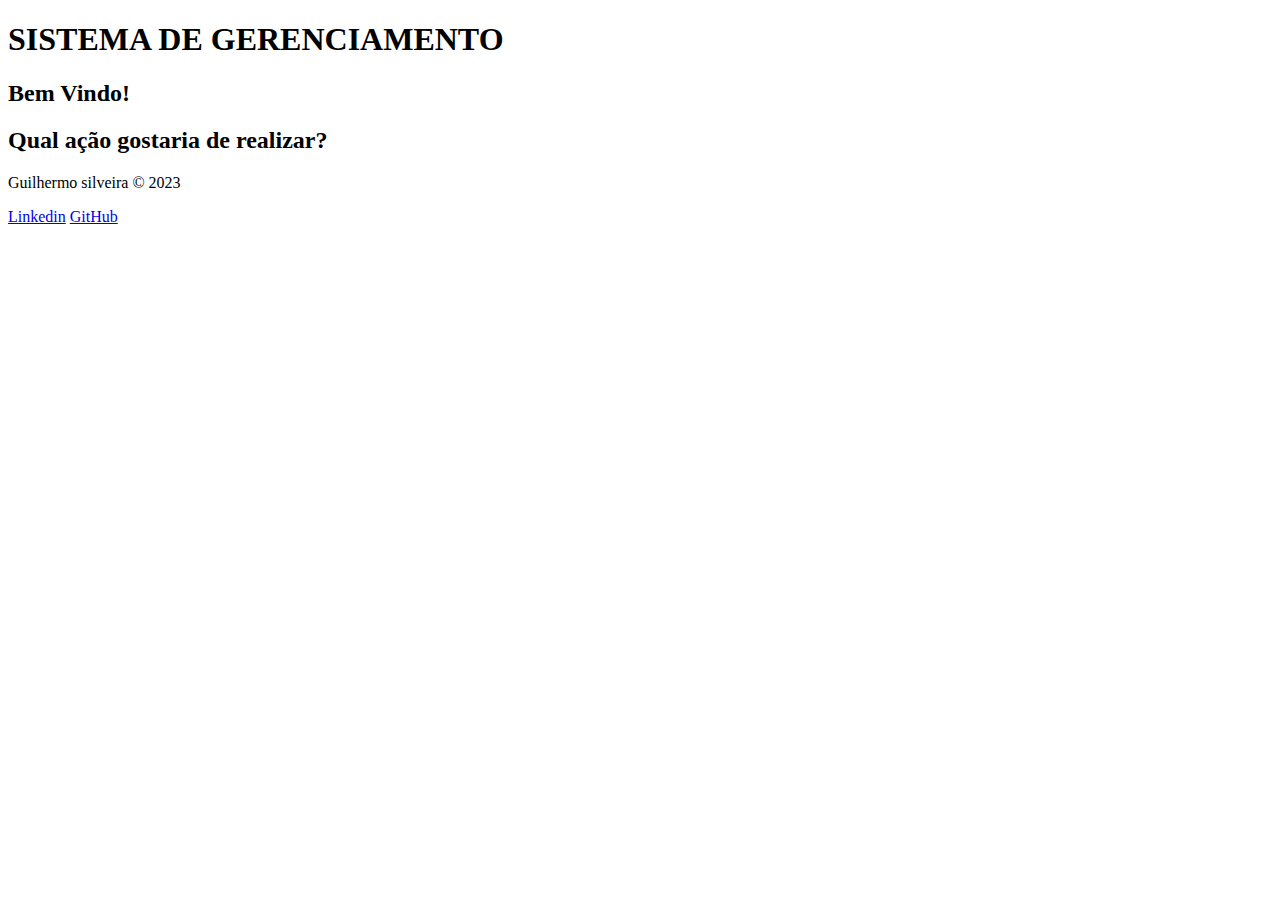
==== index.html @ 9b33eb0b "Add index.html" ====
<!--System.out.println("Olá, qual ação gostaria de realizar?");
            System.out.println("1 - Realizar venda");
            System.out.println("2 - Ir para o menu cliente");
            System.out.println("3 - Ir para o menu atendente");
            System.out.println("4 - Consultar o histórico de compras e de vendas");
            System.out.println("5 - Gerenciamento de Estoque");
            System.out.println("6 - Pedidos de Compra");
            System.out.println("7 - Sair do programa");-->

<!DOCTYPE html>
<html lang="pt-BR">
  <head>
    <meta charset="UTF-8" />
    <meta name="viewport" content="width=device-width, initial-scale=1.0" />
    <title>Document</title>
  </head>
  <body>
    <header>
      <h1>SISTEMA DE GERENCIAMENTO</h1>
      <h2>Bem Vindo!</h2>
      <h2>Qual ação gostaria de realizar?</h2>
    </header>
    <footer>
      <p class="copyright">
        <span class="bold">Guilhermo silveira</span>
        &copy; 2023
      </p>
      <a
        class="linkedin"
        href="https://www.linkedin.com/in/guilhermo-silveira-9a635522b/"
        >Linkedin</a
      >
      <a class="github" href="https://github.com/GuilhermoSilveira1">GitHub</a>
    </footer>
  </body>
</html>
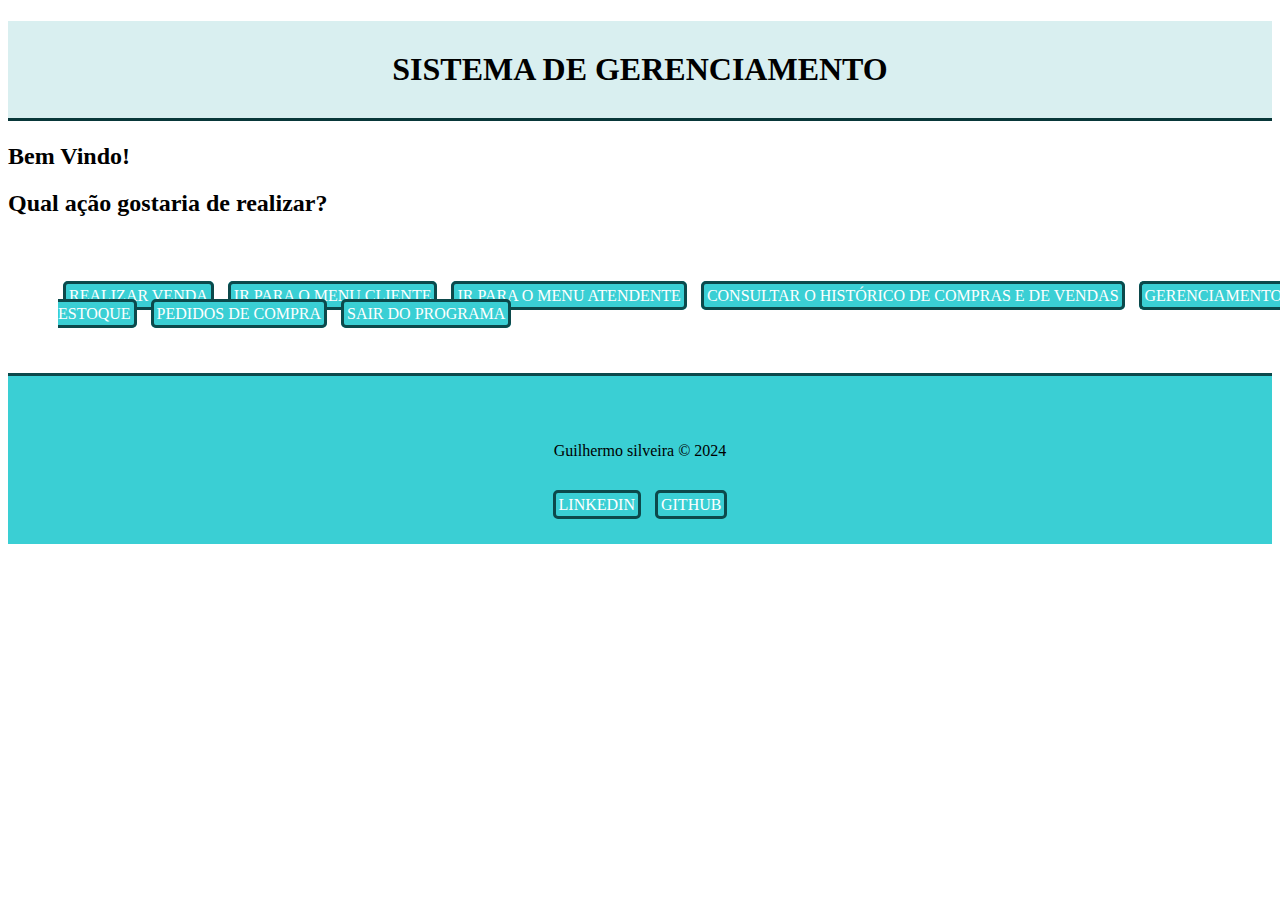
==== commit bf001b20: "Add other files" ====
--- a/index.html
+++ b/index.html
@@ -1,29 +1,36 @@
-<!--System.out.println("Olá, qual ação gostaria de realizar?");
-            System.out.println("1 - Realizar venda");
-            System.out.println("2 - Ir para o menu cliente");
-            System.out.println("3 - Ir para o menu atendente");
-            System.out.println("4 - Consultar o histórico de compras e de vendas");
-            System.out.println("5 - Gerenciamento de Estoque");
-            System.out.println("6 - Pedidos de Compra");
-            System.out.println("7 - Sair do programa");-->
-
 <!DOCTYPE html>
 <html lang="pt-BR">
   <head>
     <meta charset="UTF-8" />
     <meta name="viewport" content="width=device-width, initial-scale=1.0" />
-    <title>Document</title>
+    <link rel="stylesheet" href="/src/styles/styles.css" />
+    <title>Sistema do Supermercado</title>
   </head>
   <body>
     <header>
-      <h1>SISTEMA DE GERENCIAMENTO</h1>
+      <h1 class="titulo">SISTEMA DE GERENCIAMENTO</h1>
       <h2>Bem Vindo!</h2>
       <h2>Qual ação gostaria de realizar?</h2>
     </header>
+
+    <main class="container">
+      <div class="buttons">
+        <a href="/src/pages/venda.html">Realizar venda</a>
+        <a href="/src/pages/clientes.html">Ir para o menu cliente</a>
+        <a href="/src/pages/atendentes.html">Ir para o menu atendente</a>
+        <a href="/src/pages/historico.html"
+          >Consultar o histórico de compras e de vendas</a
+        >
+        <a href="/src/pages/estoque.html">Gerenciamento de Estoque</a>
+        <a href="/src/pages/pedidosCompra.html">Pedidos de Compra</a>
+        <a>Sair do programa</a>
+      </div>
+    </main>
+
     <footer>
       <p class="copyright">
         <span class="bold">Guilhermo silveira</span>
-        &copy; 2023
+        &copy; 2024
       </p>
       <a
         class="linkedin"
--- a/src/styles/styles.css
+++ b/src/styles/styles.css
@@ -0,0 +1,71 @@
+.titulo {
+  text-align: center;
+  padding: 30px;
+  border-bottom: 3px solid #083739;
+  background-color: #d9eff0;
+}
+
+footer {
+  padding: 30px;
+  background-color: #3acfd4;
+  text-align: center;
+  border-top: 3px solid #0c494b;
+}
+
+.copyright {
+  padding: 20px;
+}
+
+.linkedin {
+  width: 100%;
+  background-color: #3acfd4;
+  color: #fff;
+  border: 3px solid #0c494b;
+  border-radius: 5px;
+  text-decoration: none;
+  text-transform: uppercase;
+  padding: 3px;
+  transition: 0.5s;
+}
+
+.linkedin:hover {
+  background-color: #0c494b;
+}
+
+.github {
+  width: 100%;
+  background-color: #3acfd4;
+  color: #fff;
+  border: 3px solid #0c494b;
+  border-radius: 5px;
+  text-decoration: none;
+  text-transform: uppercase;
+  padding: 3px;
+  transition: 0.5s;
+}
+
+.github:hover {
+  background-color: #0c494b;
+}
+
+a {
+  width: 100%;
+  background-color: #3acfd4;
+  color: #fff;
+  border: 3px solid #0c494b;
+  border-radius: 5px;
+  text-decoration: none;
+  text-transform: uppercase;
+  padding: 3px;
+  margin: 5px;
+  transition: 0.5s;
+}
+
+a:hover {
+  background-color: #0c494b;
+}
+
+.buttons {
+  width: 100%;
+  padding: 50px;
+}
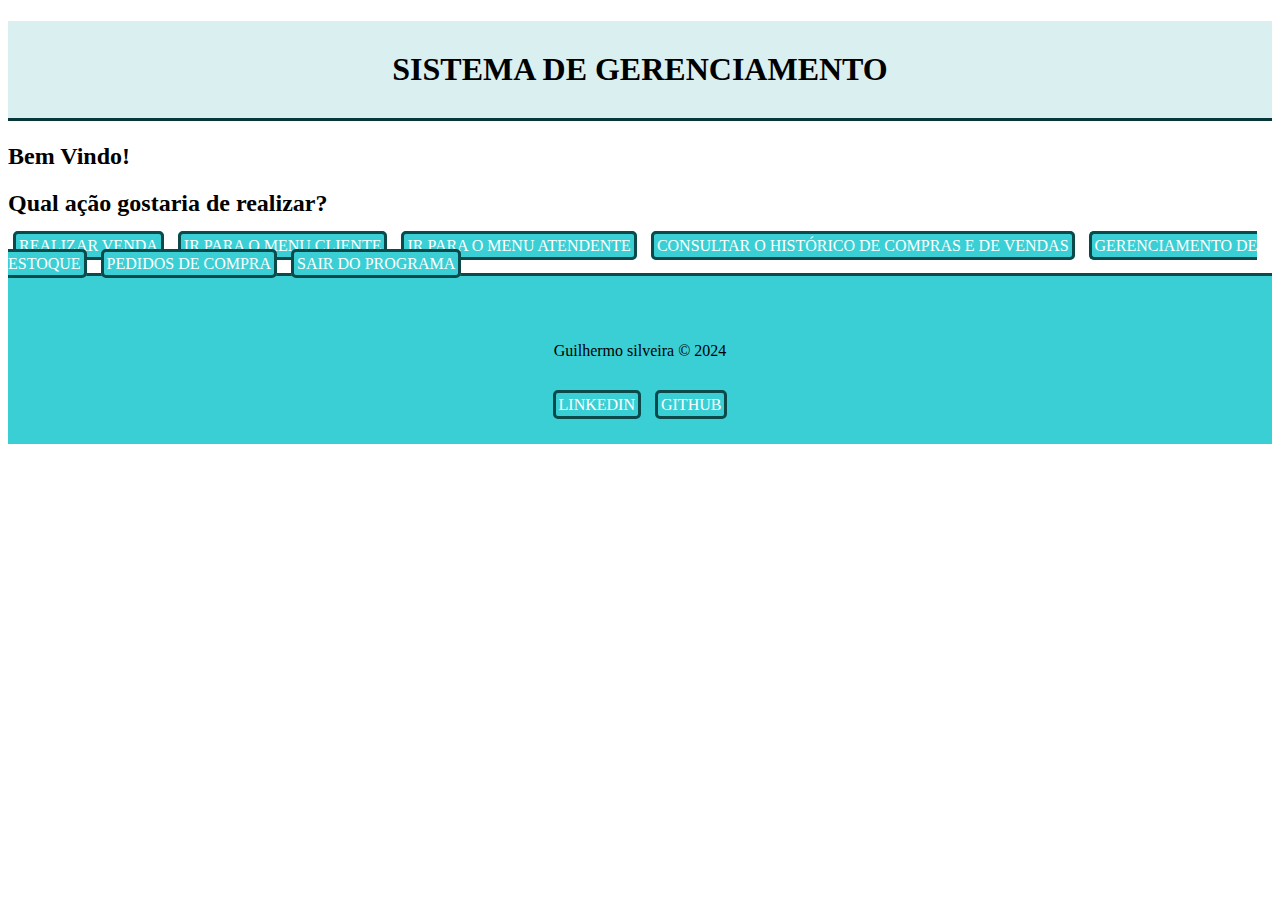
==== commit 4b3249b2: "Add script.js file, changes on index.html" ====
--- a/index.html
+++ b/index.html
@@ -3,28 +3,24 @@
   <head>
     <meta charset="UTF-8" />
     <meta name="viewport" content="width=device-width, initial-scale=1.0" />
-    <link rel="stylesheet" href="/src/styles/styles.css" />
+    <link rel="stylesheet" href="styles.css" />
     <title>Sistema do Supermercado</title>
   </head>
   <body>
-    <header>
+    <header id="cabecalho">
       <h1 class="titulo">SISTEMA DE GERENCIAMENTO</h1>
-      <h2>Bem Vindo!</h2>
-      <h2>Qual ação gostaria de realizar?</h2>
+      <h2 id="subtitle1">Bem Vindo!</h2>
+      <h2 id="subtitle2">Qual ação gostaria de realizar?</h2>
     </header>
 
-    <main class="container">
-      <div class="buttons">
-        <a href="/src/pages/venda.html">Realizar venda</a>
-        <a href="/src/pages/clientes.html">Ir para o menu cliente</a>
-        <a href="/src/pages/atendentes.html">Ir para o menu atendente</a>
-        <a href="/src/pages/historico.html"
-          >Consultar o histórico de compras e de vendas</a
-        >
-        <a href="/src/pages/estoque.html">Gerenciamento de Estoque</a>
-        <a href="/src/pages/pedidosCompra.html">Pedidos de Compra</a>
-        <a>Sair do programa</a>
-      </div>
+    <main class="conteudo">
+      <a href="#" id="button1">Realizar venda</a>
+      <a href="#" id="button2">Ir para o menu cliente</a>
+      <a href="#" id="button3">Ir para o menu atendente</a>
+      <a href="#" id="button4">Consultar o histórico de compras e de vendas</a>
+      <a href="#" id="button5">Gerenciamento de Estoque</a>
+      <a href="#" id="button6">Pedidos de Compra</a>
+      <a id="button7">Sair do programa</a>
     </main>
 
     <footer>
@@ -39,5 +35,6 @@
       >
       <a class="github" href="https://github.com/GuilhermoSilveira1">GitHub</a>
     </footer>
+    <script src="script.js"></script>
   </body>
 </html>
--- a/styles.css
+++ b/styles.css
@@ -0,0 +1,71 @@
+.titulo {
+  text-align: center;
+  padding: 30px;
+  border-bottom: 3px solid #083739;
+  background-color: #d9eff0;
+}
+
+footer {
+  padding: 30px;
+  background-color: #3acfd4;
+  text-align: center;
+  border-top: 3px solid #0c494b;
+}
+
+.copyright {
+  padding: 20px;
+}
+
+.linkedin {
+  width: 100%;
+  background-color: #3acfd4;
+  color: #fff;
+  border: 3px solid #0c494b;
+  border-radius: 5px;
+  text-decoration: none;
+  text-transform: uppercase;
+  padding: 3px;
+  transition: 0.5s;
+}
+
+.linkedin:hover {
+  background-color: #0c494b;
+}
+
+.github {
+  width: 100%;
+  background-color: #3acfd4;
+  color: #fff;
+  border: 3px solid #0c494b;
+  border-radius: 5px;
+  text-decoration: none;
+  text-transform: uppercase;
+  padding: 3px;
+  transition: 0.5s;
+}
+
+.github:hover {
+  background-color: #0c494b;
+}
+
+a {
+  width: 100%;
+  background-color: #3acfd4;
+  color: #fff;
+  border: 3px solid #0c494b;
+  border-radius: 5px;
+  text-decoration: none;
+  text-transform: uppercase;
+  padding: 3px;
+  margin: 5px;
+  transition: 0.5s;
+}
+
+a:hover {
+  background-color: #0c494b;
+}
+
+.buttons {
+  width: 100%;
+  padding: 50px;
+}
